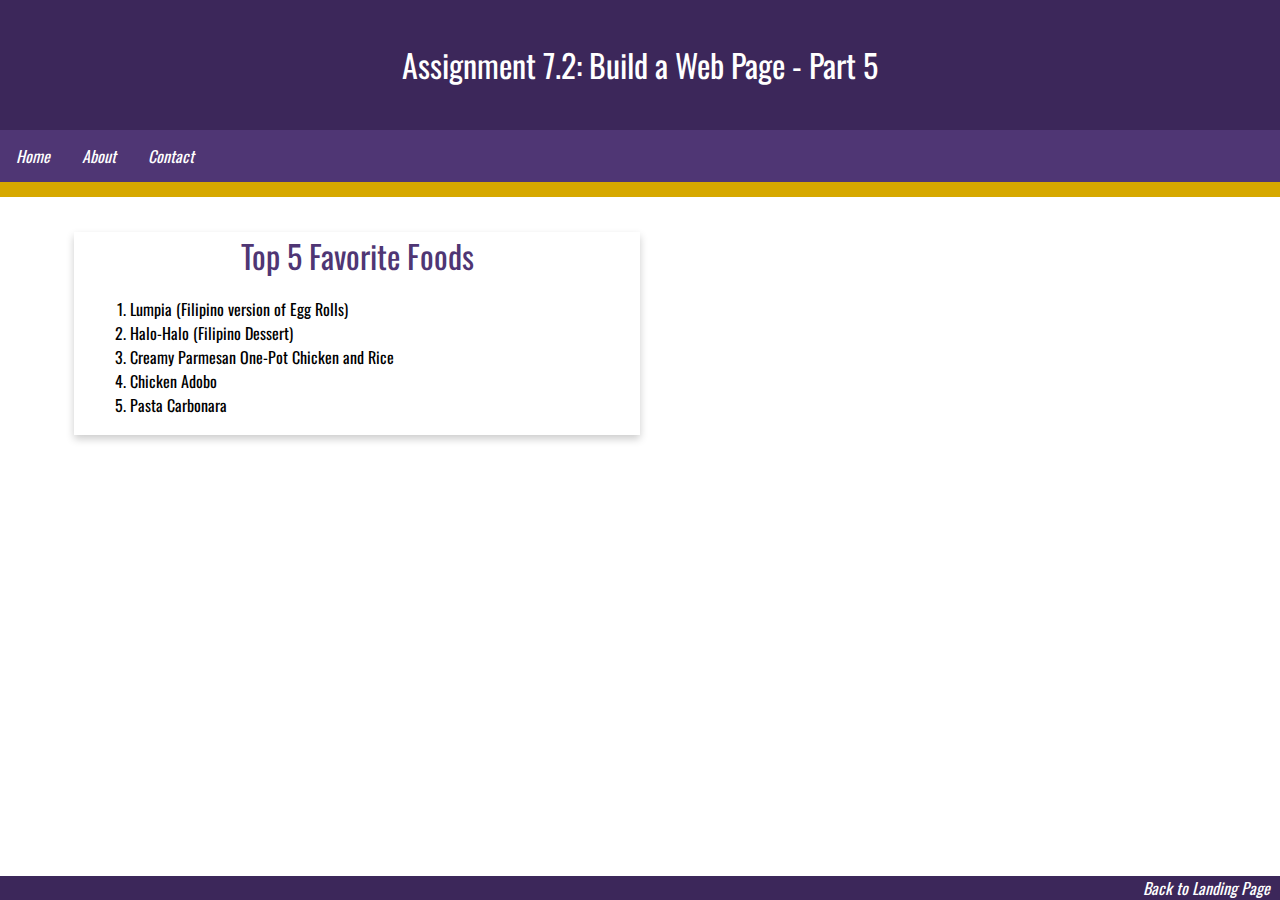
==== module-7/songcuan_EX5.html @ f1e16111 "Building a Webpage Exercise, Part 5" ====
<!--
Ryan Songcuan
2/13/2022
Module 7.2 Assignment: Build a Webpage Exercise, Part 5
-->

<!DOCTYPE html>
<html lang="en">
<head>
    <link href="songcuan_EX5.css"  type="text/css" rel="stylesheet">
    <link href="https://fonts.googleapis.com/css2?family=Oswald:wght@300;400;500;700&display=swap" rel="stylesheet">
    <title>CSD 340 Development with HTML and CSS</title>
</head>
<body>
    <header>
        <h1>Assignment 7.2: Build a Web Page - Part 5</h1>
    </header>
    <div id="navbar">
        <a href="#">Home</a>
        <a href="#">About</a>
        <a href="#">Contact</a>
    </div>
    <div id="container">
        <div class="card">
            <div class="card-title">Top 5 Favorite Foods</div>
            <div class="card-content">
                <ol>
                    <li href="https://www.allrecipes.com/recipe/35151/traditional-filipino-lumpia/" target="_blank">
                        Lumpia (Filipino version of Egg Rolls)
                    </li>
                    <li href="https://www.allrecipes.com/article/how-to-make-halo-halo/" target="_blank">
                        Halo-Halo (Filipino Dessert)
                    </li>
                    <li href="https://thesaltymarshmallow.com/creamy-parmesan-one-pot-chicken-rice/" target="_blank">
                        Creamy Parmesan One-Pot Chicken and Rice
                    </li>
                    <li href="https://www.foodnetwork.com/recipes/filipino-chicken-adobo-recipe-1955818" target="_blank">
                        Chicken Adobo
                    </li>
                    <li href="https://www.foodnetwork.com/recipes/food-network-kitchen/the-best-carbonara-7260325" target="_blank">
                        Pasta Carbonara
                    </li>
                </ol>
            </div>
        </div>
    </div>
    <footer>
        <a href="../index.html">Back to Landing Page</a>
    </footer>
</body>
</html>
---- module-7/songcuan_EX5.css ----
/*
Ryan Songcuan
2/13/2022
Module 7.2 Assignment: Build a Webpage Exercise, Part 5
 */

body {
    margin: 0;
    font-family: 'Oswald', Verdana, Arial, sans-serif;
}

header {
    background-color: #3c275a;
    color: white;
    padding: 20px;
    text-align: center;
}

h1 {
    font-weight: 400;
}

#navbar {
    overflow: hidden;
    background-color: #4F3674;
    border-bottom: 15px solid #D6A800;
}

#navbar a {
    float: left;
    display: block;
    color: white;
    text-align: center;
    padding: 14px 16px;
    text-decoration: none;
}

#navbar a:hover {
    background-color: #D6A800;
    color: #4F3674;
}

#container {
    margin-top: 2%;
    margin-left: 5%;
    margin-right: 5%;
    padding: 10px;
}

.card {
    box-shadow: 0 4px 8px 0 rgba(0, 0, 0, 0.2);
    transition: 0.3s;
    width: 50%;
}

.card-title {
    text-align: center;
    font-size: 2em;
    color: #4F3674;
    font-weight: 400;
}

.card-content {
    padding: 2px 16px;
}

.card:hover {
    box-shadow: 0 8px 16px 0 rgba(0, 0, 0, 0.2);
}

footer {
    background-color: #3c275a;
    position: absolute;
    bottom: 0;
    width: 100%;
}

footer p, a {
    color: white;
    font-weight: 400;
    float: right;
    font-style: italic;
    text-decoration: none;
    padding-right: 10px;
}

footer a:hover {
    text-decoration: underline;
}
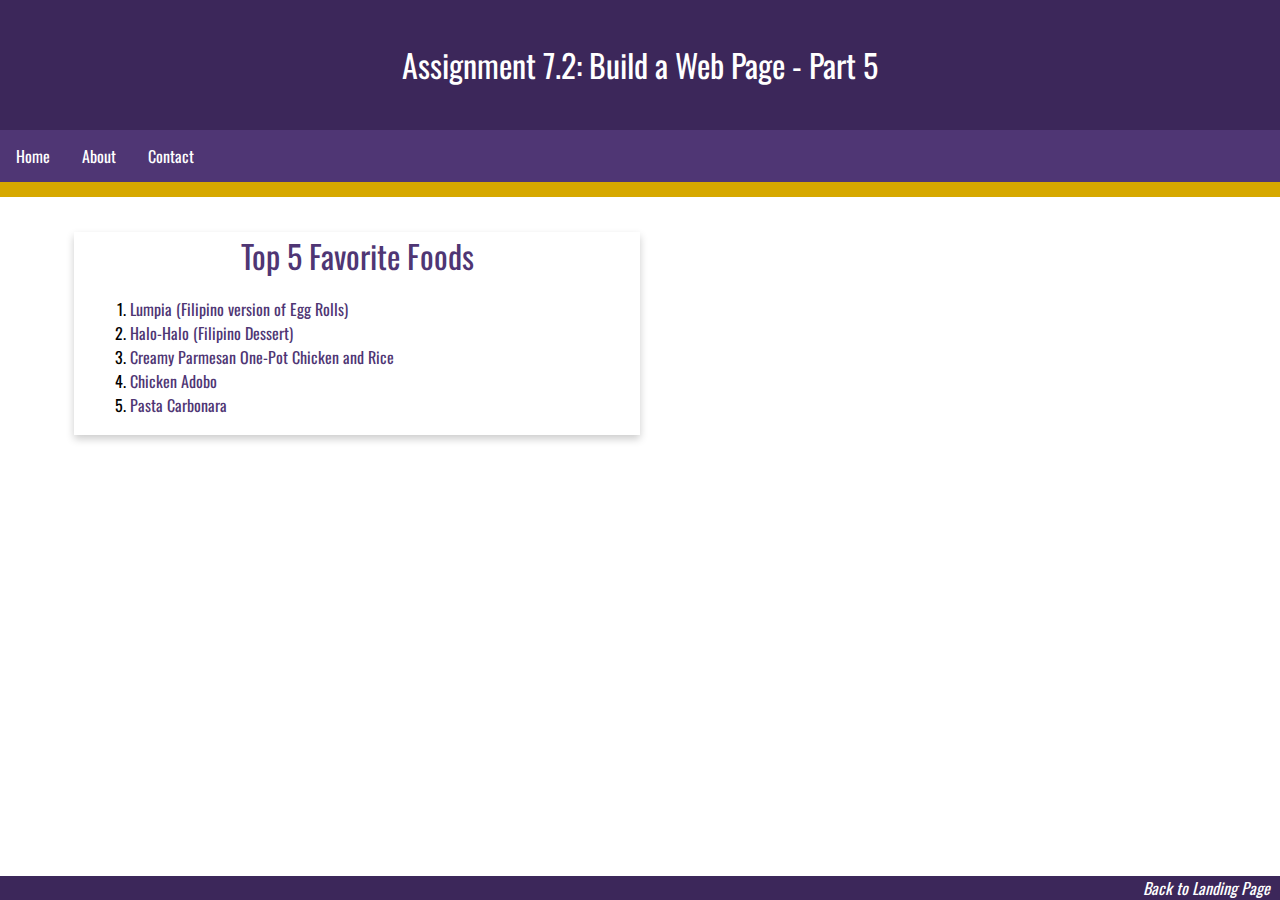
==== commit 19580b33: "Corrections for Exercise 5" ====
--- a/module-7/songcuan_EX5.html
+++ b/module-7/songcuan_EX5.html
@@ -25,20 +25,18 @@
             <div class="card-title">Top 5 Favorite Foods</div>
             <div class="card-content">
                 <ol>
-                    <li href="https://www.allrecipes.com/recipe/35151/traditional-filipino-lumpia/" target="_blank">
-                        Lumpia (Filipino version of Egg Rolls)
+                    <li><a href="https://www.allrecipes.com/recipe/35151/traditional-filipino-lumpia" target="_blank">Lumpia (Filipino version of Egg Rolls)</a></li>
+                    <li><a href="https://www.allrecipes.com/article/how-to-make-halo-halo/" target="_blank">
+                        Halo-Halo (Filipino Dessert)</a>
                     </li>
-                    <li href="https://www.allrecipes.com/article/how-to-make-halo-halo/" target="_blank">
-                        Halo-Halo (Filipino Dessert)
+                    <li><a href="https://thesaltymarshmallow.com/creamy-parmesan-one-pot-chicken-rice/" target="_blank">
+                        Creamy Parmesan One-Pot Chicken and Rice</a>
                     </li>
-                    <li href="https://thesaltymarshmallow.com/creamy-parmesan-one-pot-chicken-rice/" target="_blank">
-                        Creamy Parmesan One-Pot Chicken and Rice
+                    <li><a href="https://www.foodnetwork.com/recipes/filipino-chicken-adobo-recipe-1955818" target="_blank">
+                        Chicken Adobo</a>
                     </li>
-                    <li href="https://www.foodnetwork.com/recipes/filipino-chicken-adobo-recipe-1955818" target="_blank">
-                        Chicken Adobo
-                    </li>
-                    <li href="https://www.foodnetwork.com/recipes/food-network-kitchen/the-best-carbonara-7260325" target="_blank">
-                        Pasta Carbonara
+                    <li><a href="https://www.foodnetwork.com/recipes/food-network-kitchen/the-best-carbonara-7260325" target="_blank">
+                        Pasta Carbonara</a>
                     </li>
                 </ol>
             </div>
--- a/module-7/songcuan_EX5.css
+++ b/module-7/songcuan_EX5.css
@@ -64,6 +64,16 @@
     padding: 2px 16px;
 }
 
+.card-content a {
+    color: #4F3674;
+    text-decoration: none;
+}
+
+.card-content a:hover {
+    color: #4F3674;
+    text-decoration: underline;
+}
+
 .card:hover {
     box-shadow: 0 8px 16px 0 rgba(0, 0, 0, 0.2);
 }
@@ -75,7 +85,7 @@
     width: 100%;
 }
 
-footer p, a {
+footer p, footer a {
     color: white;
     font-weight: 400;
     float: right;
